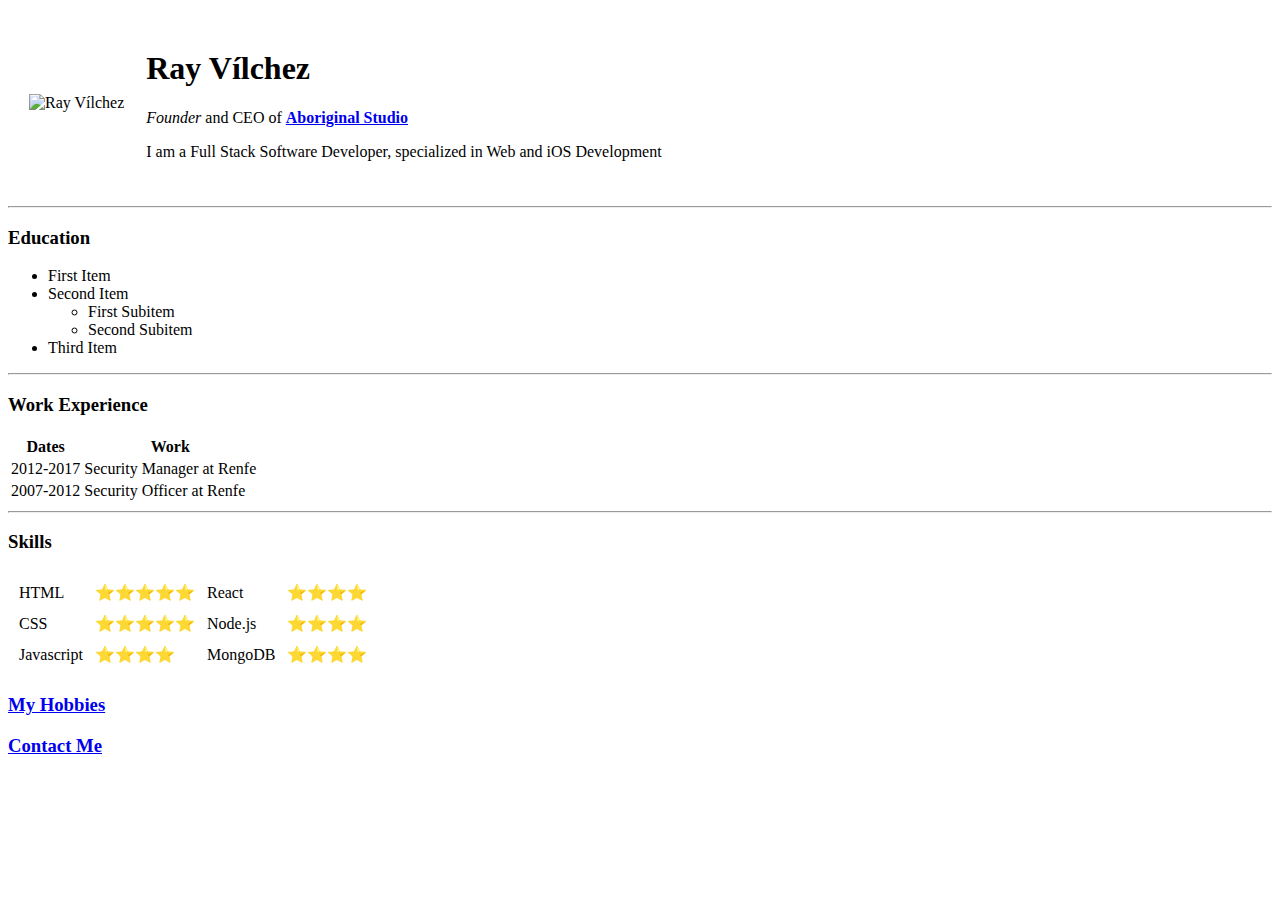
==== index.html @ babe293e "Add initial CV practice files" ====
<!DOCTYPE html>
<html lang="en">
<head>
    <meta charset="UTF-8">
    <meta name="viewport" content="width=device-width, initial-scale=1.0">
    <title>Ray's Personal Website</title>
</head>
<body>
    <table cellspacing="20">
        <tr>
            <td><img src="images/ray.png" height="200" alt="Ray Vílchez"></td>
            <td>
                <h1>Ray Vílchez</h1>
    <p><em>Founder</em> and CEO of <strong><a href="https://www.google.co.uk/">Aboriginal Studio</a></strong></p>
    <p>I am a Full Stack Software Developer, specialized in Web and iOS Development</p>
            </td>
        </tr>
    </table>
<hr>
    <h3>Education</h3>
    <ul>
        <li>First Item</li>
        <li>Second Item</li>
            <ul>
                <li>First Subitem</li>
                <li>Second Subitem</li>
            </ul>
        <li>Third Item</li>
    </ul>
<hr>
    <h3>Work Experience</h3>
    <table>
        <thead>
            <tr>
                <th>Dates</th>
                <th>Work</th>
            </tr>
        </thead>
        <tbody>
            <tr>
                <td>2012-2017</td>
                <td>Security Manager at Renfe</td>
            </tr>
            <tr>
                <td>2007-2012</td>
                <td>Security Officer at Renfe</td>
            </tr>
        </tbody>
    </table>
<hr>
    <h3>Skills</h3>

    <table cellspacing=10>
        <tr>
            <td>HTML</td>
            <td>⭐⭐⭐⭐⭐</td>
            <td>React</td>
            <td>⭐⭐⭐⭐</td>
        </tr>
        <tr>
            <td>CSS</td>
            <td>⭐⭐⭐⭐⭐</td>
            <td>Node.js</td>
            <td>⭐⭐⭐⭐</td>
        </tr>
        <tr>
            <td>Javascript</td>
            <td>⭐⭐⭐⭐</td>
            <td>MongoDB</td>
            <td>⭐⭐⭐⭐</td>
        </tr>
    </table>
    
    <h3><a href="hobbies.html">My Hobbies</a></h3>
    <h3><a href="contact.html">Contact Me</a></h3>

</body>

</html>
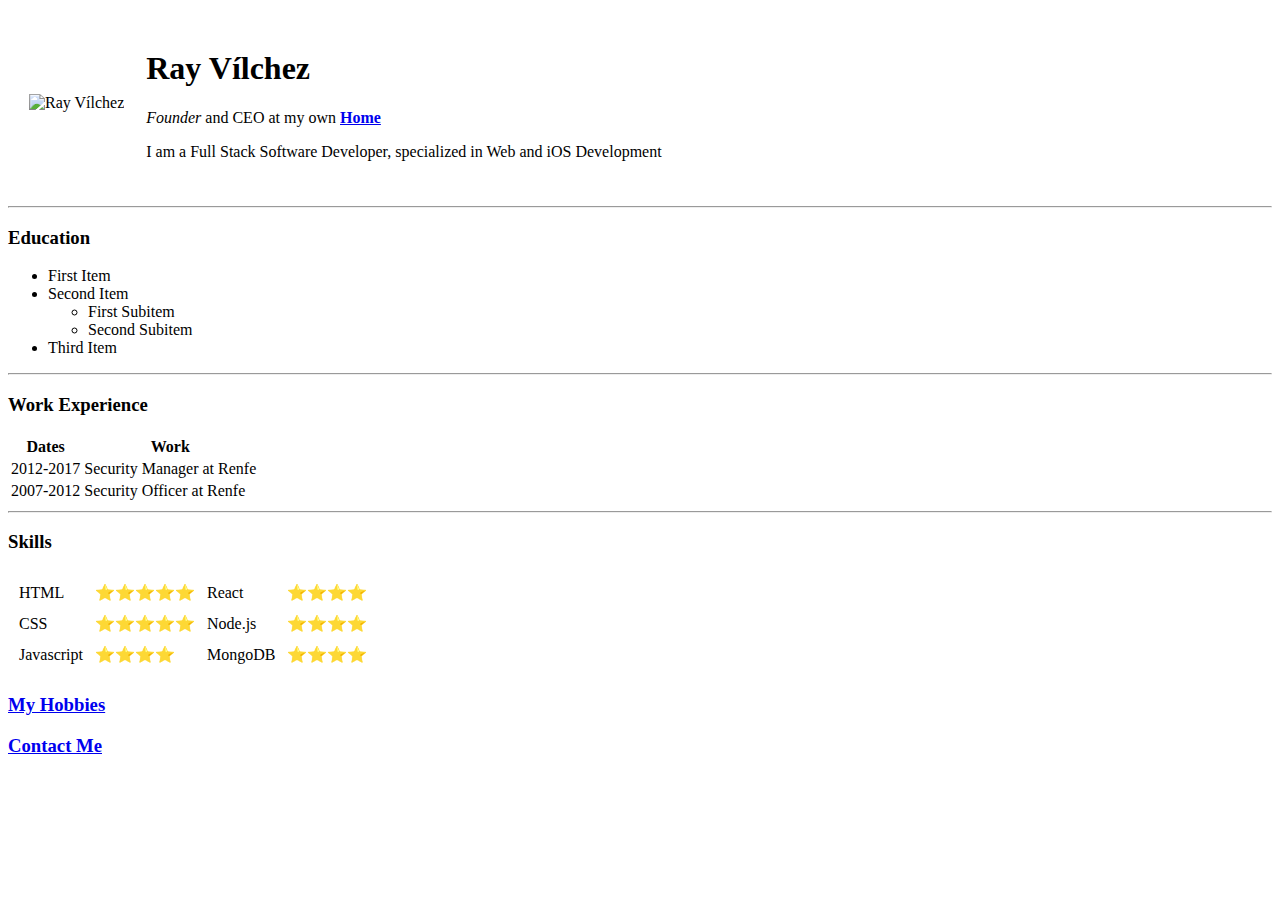
==== commit fb420ab5: "Updated information in Home and Contact pages" ====
--- a/index.html
+++ b/index.html
@@ -11,7 +11,7 @@
             <td><img src="images/ray.png" height="200" alt="Ray Vílchez"></td>
             <td>
                 <h1>Ray Vílchez</h1>
-    <p><em>Founder</em> and CEO of <strong><a href="https://www.google.co.uk/">Aboriginal Studio</a></strong></p>
+    <p><em>Founder</em> and CEO at my own <strong><a href="https://www.google.co.uk/">Home</a></strong></p>
     <p>I am a Full Stack Software Developer, specialized in Web and iOS Development</p>
             </td>
         </tr>
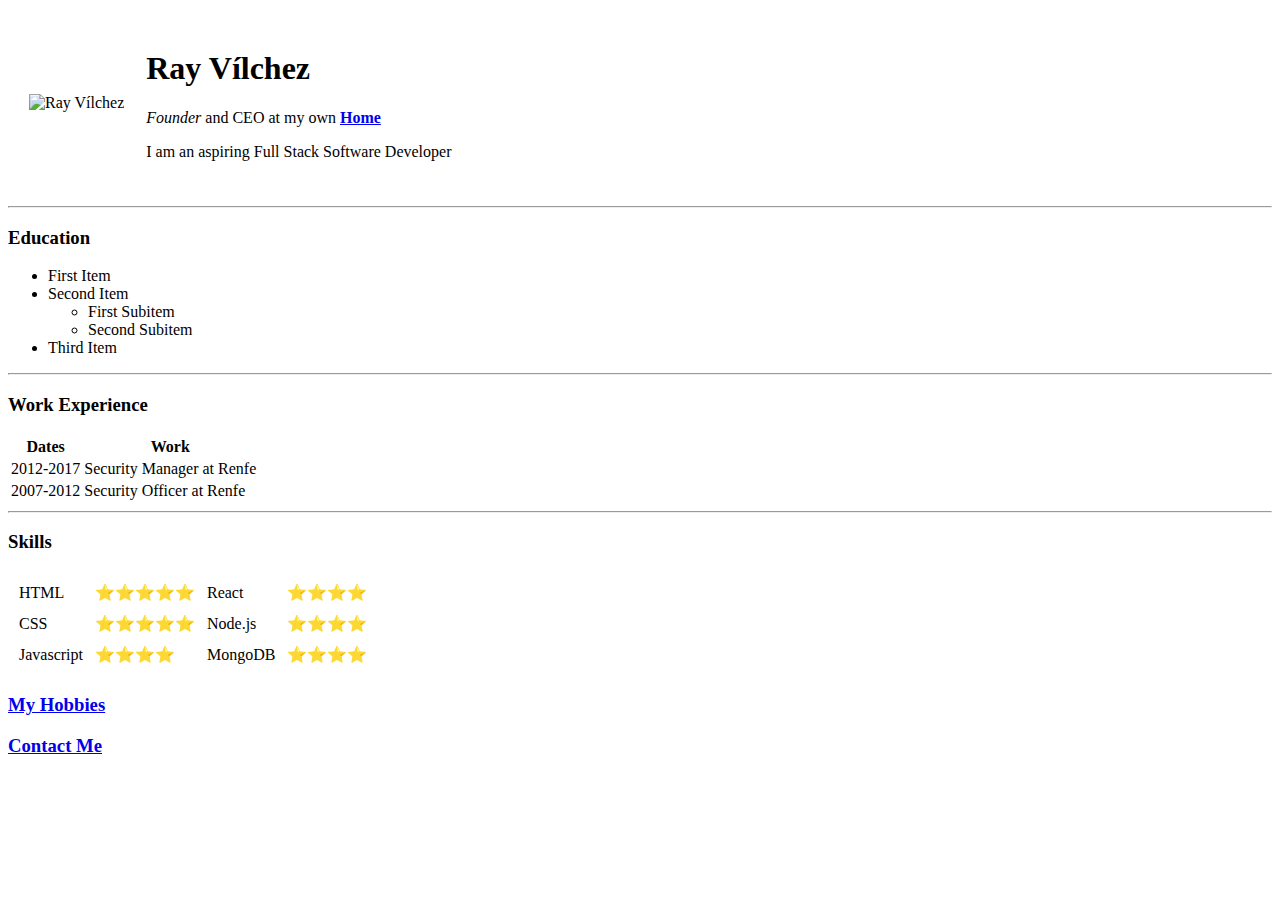
==== commit cb204cb8: "Changes made on the header" ====
--- a/index.html
+++ b/index.html
@@ -12,7 +12,7 @@
             <td>
                 <h1>Ray Vílchez</h1>
     <p><em>Founder</em> and CEO at my own <strong><a href="https://www.google.co.uk/">Home</a></strong></p>
-    <p>I am a Full Stack Software Developer, specialized in Web and iOS Development</p>
+    <p>I am an aspiring Full Stack Software Developer</p>
             </td>
         </tr>
     </table>
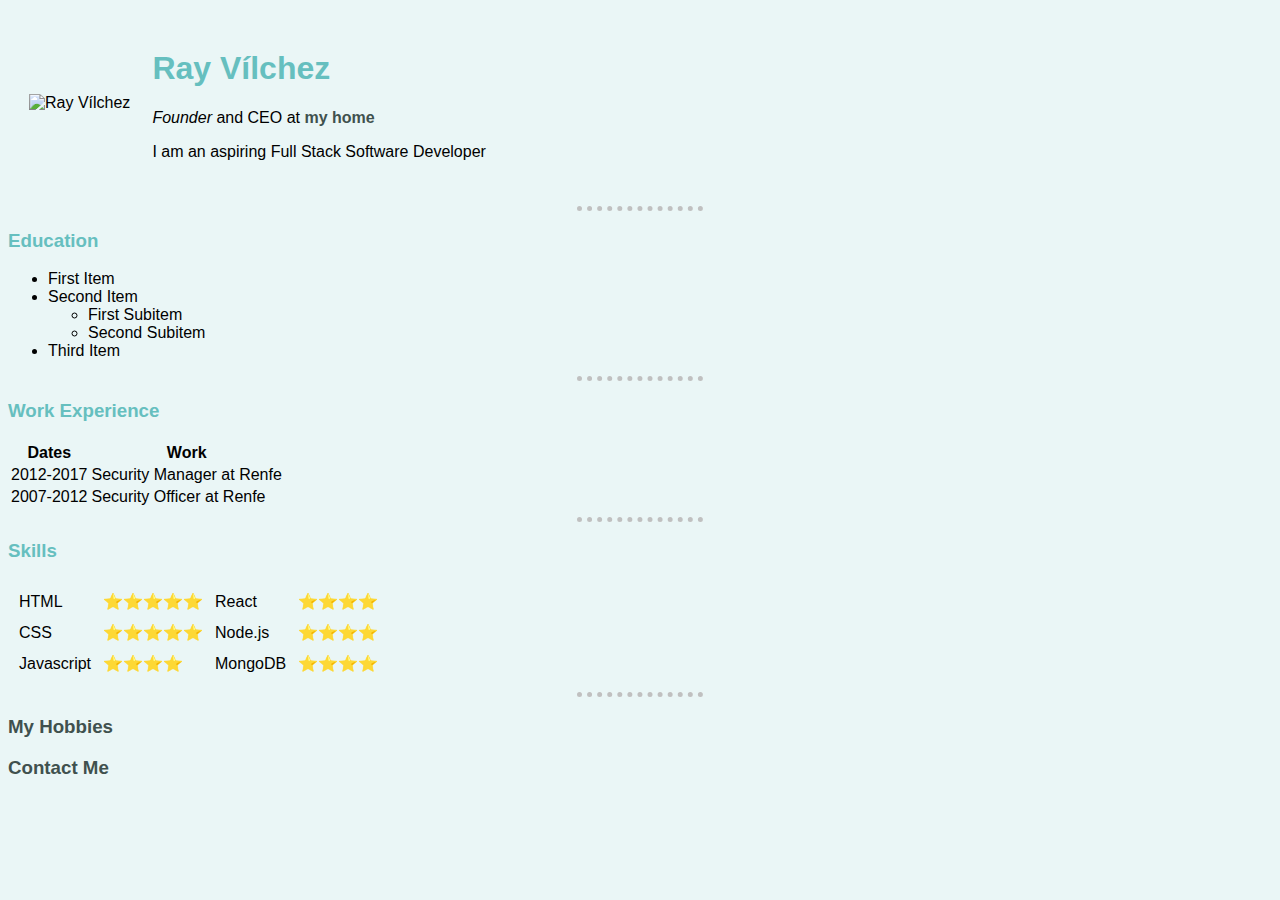
==== commit 03f9def6: "Basic CSS added to the website" ====
--- a/index.html
+++ b/index.html
@@ -4,6 +4,8 @@
     <meta charset="UTF-8">
     <meta name="viewport" content="width=device-width, initial-scale=1.0">
     <title>Ray's Personal Website</title>
+    <link rel="stylesheet" href="css/styles.css">
+    
 </head>
 <body>
     <table cellspacing="20">
@@ -11,7 +13,7 @@
             <td><img src="images/ray.png" height="200" alt="Ray Vílchez"></td>
             <td>
                 <h1>Ray Vílchez</h1>
-    <p><em>Founder</em> and CEO at my own <strong><a href="https://www.google.co.uk/">Home</a></strong></p>
+    <p><em>Founder</em> and CEO at <strong><a href="https://www.google.co.uk/">my home</a></strong></p>
     <p>I am an aspiring Full Stack Software Developer</p>
             </td>
         </tr>
@@ -70,6 +72,7 @@
             <td>⭐⭐⭐⭐</td>
         </tr>
     </table>
+    <hr>
     
     <h3><a href="hobbies.html">My Hobbies</a></h3>
     <h3><a href="contact.html">Contact Me</a></h3>
--- a/css/styles.css
+++ b/css/styles.css
@@ -0,0 +1,26 @@
+body {
+    font-family: Helvetica;
+    background-color: #EAF6F6;
+}
+    a {
+       color: #40514E; 
+    }
+    a:visited {
+        color: #40514E;
+    }
+    a:link {
+        text-decoration: none;
+      }
+ hr {
+     border-color: silver;
+     border-width: 5px;
+     border-style: none;
+     border-top-style: dotted;
+     width: 10%;
+ }
+ h1 {
+    color: #66BFBF;
+ }
+ h3 {
+    color: #66BFBF;
+ }